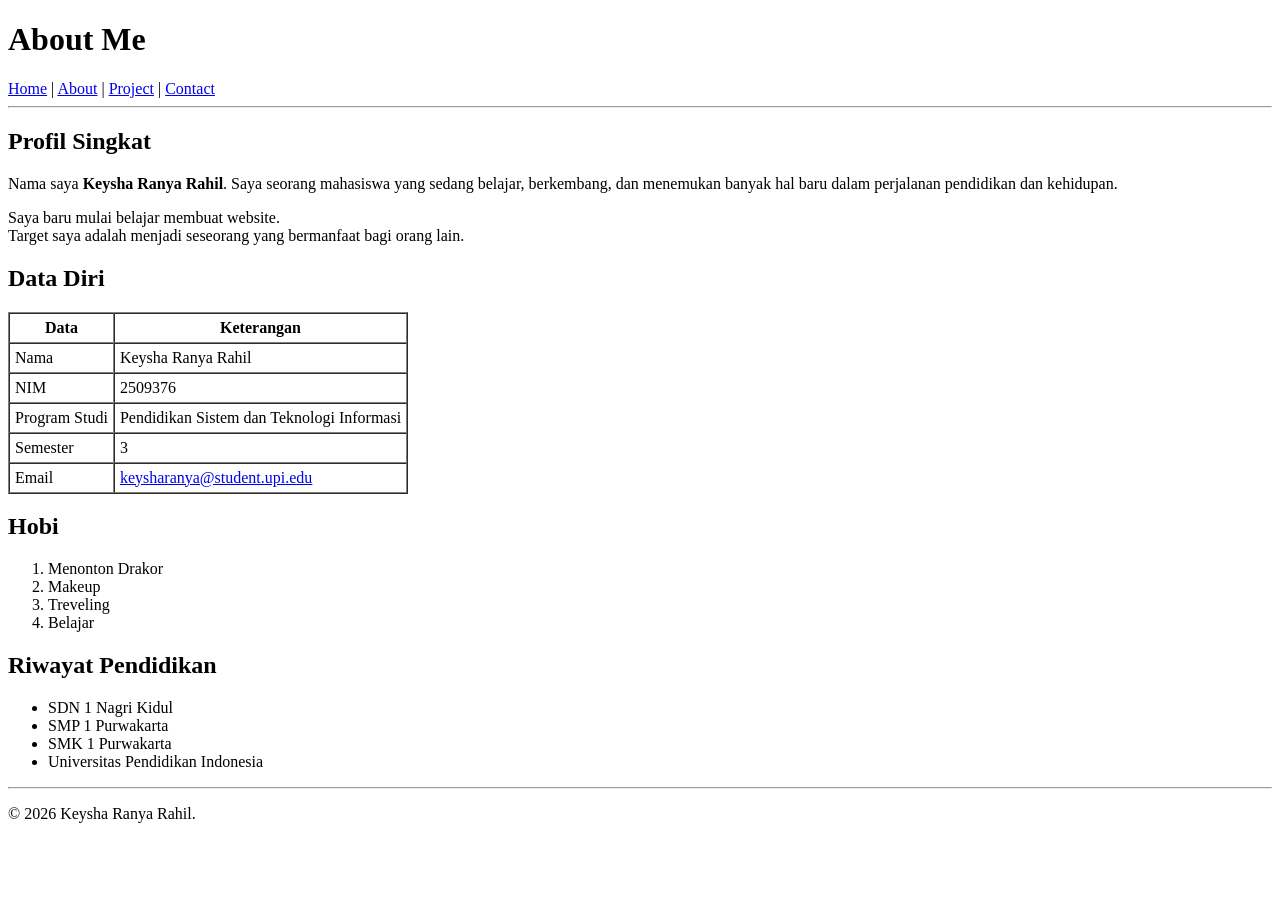
==== about.html @ 4e7103d4 "Commit Pertama" ====
<!doctype html>
<html lang="id">
  <head>
    <meta charset="UTF-8" />
    <h1>About Me</h1>
  </head>
  <body>
    <nav>
      <a href="index.html"
        >Home</a
      >
      |
      <a
        href="about.html"
        >About</a
      >
      |
      <a href="p.html"
        >Project</a
      >
      |
       <a href="contact.html"
        >Contact</a
      >
    </nav>
    <hr />
    <h2 id="Profil Singkat">Profil Singkat</h2>
    <p>Nama saya <strong>Keysha Ranya Rahil</strong>. Saya seorang mahasiswa yang sedang belajar, berkembang, dan menemukan banyak hal baru dalam perjalanan pendidikan dan kehidupan.</p>
    <p>
        <p>Saya baru mulai belajar membuat website.<br />Target saya adalah menjadi seseorang yang bermanfaat bagi orang lain.</p>
    </p>
    <h2>Data Diri</h2>
    <table border="1" cellspacing="0" cellpadding="5"></tableborder>
         <tr>
            <th> Data</th> 
            <th> Keterangan</th>
         </tr>
         <tr>
            <td> Nama</td>
            <td> Keysha Ranya Rahil</td>
         </tr>
         <tr>
            <td> NIM</td>
            <td> 2509376</td>
         </tr>
         <tr>
            <td> Program Studi</td>
            <td> Pendidikan Sistem dan Teknologi Informasi</td>
         </tr>
         <tr>
            <td> Semester</td>
            <td> 3</td>
         </tr>
         <tr>
            <td> Email</td>
            <td> <a href="keysharahil@student.upi.edu">keysharanya@student.upi.edu</a></td>
         </tr>
      </table>
      <h2>Hobi</h2>
    <ol>
      <li>Menonton Drakor</li>
      <li>Makeup</li>
      <li>Treveling</li>
      <li>Belajar</li>
    </ol>
    <h2>Riwayat Pendidikan</h2>
    <ul>
        <li>SDN 1 Nagri Kidul</li>
        <li>SMP 1 Purwakarta</li>
        <li>SMK 1 Purwakarta</li>
        <li>Universitas Pendidikan Indonesia</li>
    </ul>
    <hr />
    <p>©️ 2026 Keysha Ranya Rahil.</p>
  </body>
</html>
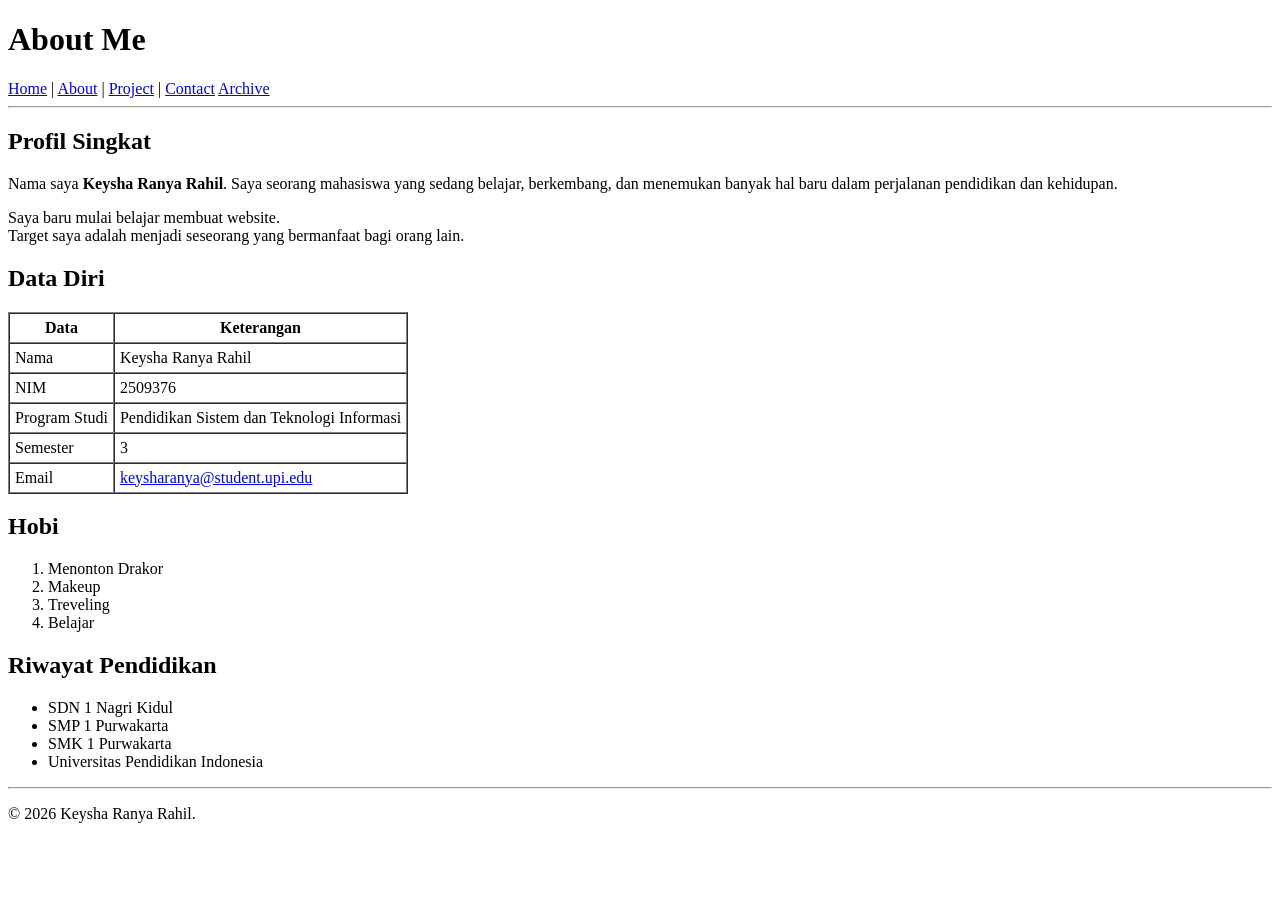
==== commit a8c0796d: "commit pertama kali" ====
--- a/about.html
+++ b/about.html
@@ -21,6 +21,9 @@
       |
        <a href="contact.html"
         >Contact</a
+      >
+      <a href="archive.html"
+        >Archive</a
       >
     </nav>
     <hr />
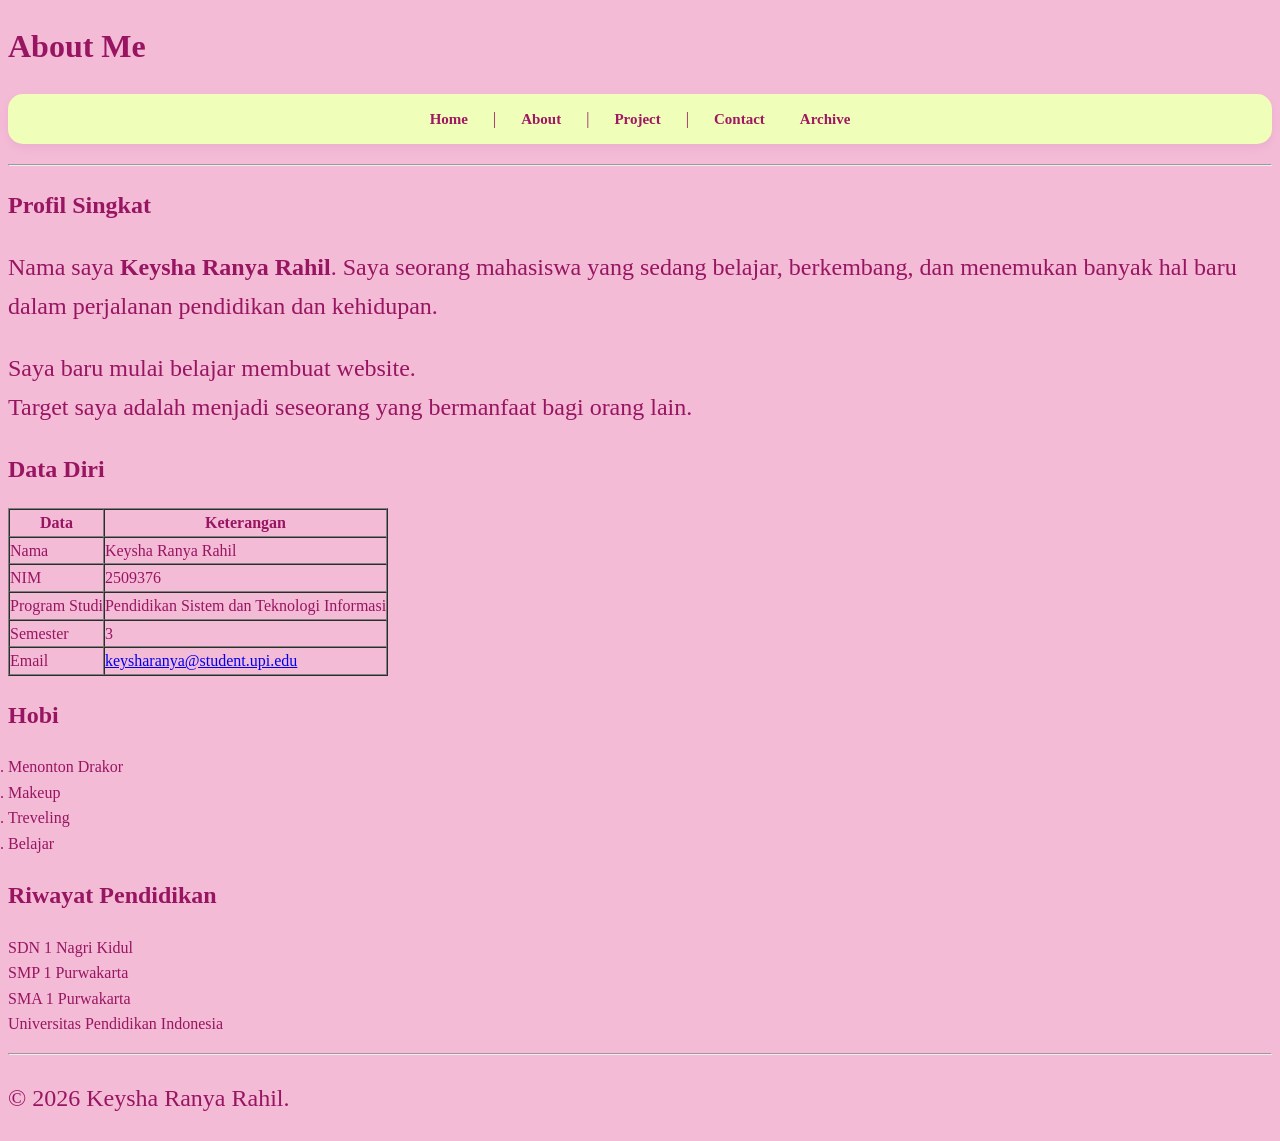
==== commit 4766f0c1: "update tampilan website dengan CSS" ====
--- a/about.html
+++ b/about.html
@@ -2,20 +2,21 @@
 <html lang="id">
   <head>
     <meta charset="UTF-8" />
+    <link rel="stylesheet" href="style about.css">
+  </head>
+
+  <body>
     <h1>About Me</h1>
-  </head>
-  <body>
     <nav>
       <a href="index.html"
         >Home</a
       >
       |
-      <a
-        href="about.html"
+      <a href="about.html"
         >About</a
       >
       |
-      <a href="p.html"
+      <a href="project.html"
         >Project</a
       >
       |
@@ -32,6 +33,7 @@
     <p>
         <p>Saya baru mulai belajar membuat website.<br />Target saya adalah menjadi seseorang yang bermanfaat bagi orang lain.</p>
     </p>
+      <div class="isi-about">
     <h2>Data Diri</h2>
     <table border="1" cellspacing="0" cellpadding="5"></tableborder>
          <tr>
@@ -70,7 +72,7 @@
     <ul>
         <li>SDN 1 Nagri Kidul</li>
         <li>SMP 1 Purwakarta</li>
-        <li>SMK 1 Purwakarta</li>
+        <li>SMA 1 Purwakarta</li>
         <li>Universitas Pendidikan Indonesia</li>
     </ul>
     <hr />
--- a/style about.css
+++ b/style about.css
@@ -0,0 +1,180 @@
+*{
+    margin: 1;
+    padding: 0;
+}
+
+#judul{
+    font-size: 45px;
+}
+
+p{
+    font-family: garamond;
+    font-size: x-large;
+}
+
+body{
+    background-color: rgb(244, 187, 215);
+    color: rgb(152, 21, 97);
+    line-height: 1.6;
+    font-family: georgia;
+    
+}
+
+#judul {
+  text-align: center;
+  margin-top: 20px;
+  margin-bottom: 5px;
+}
+
+nav a:hover{
+    background: #fff7cf;
+
+    transform:
+        translateY(-4px)
+        scale(1.08);
+
+    box-shadow: 0 5px 10px rgba(230, 98, 177, 0.12);
+}
+
+@keyframes fadeInUp {
+    from {
+        opacity: 0;
+        transform: translateY(20px); 
+    }
+    to {
+        opacity: 1;
+        transform: translateY(0);
+    }
+}
+
+@keyframes floatJudul {
+    0% {
+        transform: translateY(0px);
+    }
+    50% {
+        transform: translateY(-8px); 
+    }
+    100% {
+        transform: translateY(0px);
+    }
+}
+
+@keyframes pulseGlow {
+    0% {
+        transform: scale(1);
+    }
+    50% {
+        transform: scale(1.03); 
+    }
+    100% {
+        transform: scale(1);
+    }
+}
+
+@keyframes softPulse {
+    0%, 100% {
+        transform: scale(1);
+    }
+    50% {
+        transform: scale(1.04);
+    }
+}
+
+#judul {
+    text-align: center;
+    color: rgb(152, 21, 97);
+    animation: softPulse 2.5s ease-in-out infinite;
+}
+
+nav {
+    display: inline-flex;
+    gap: 8px;
+    background: #efffba;
+    padding: 8px 14px;
+    border-radius: 15px;
+    box-shadow: 0 4px 10px rgba(140, 40, 90, 0.08);
+    align-items: center;
+    justify-content: center;
+}
+
+nav a{
+    position: relative; 
+    color: #a01862;
+    text-decoration: none;
+    font-size: 15px;
+    font-weight: 600;
+    padding: 5px 10px;
+    border-radius: 9px;
+    transition: transform 0.25s ease, box-shadow 0.25s ease, background 0.25s ease;
+}
+
+nav a:after {
+    content: '';
+    position: absolute;
+    width: 0;
+    height: 2px;               
+    bottom: 2px;              
+    left: 50%;
+    transform: translateX(-50%);
+    background-color: #8b1853; 
+    transition: width 0.3s ease;
+}
+
+
+nav a:hover::after {
+    width: 90%;               
+}
+
+
+nav a.active::after {
+    width: 90%;
+}
+
+nav{
+  display: flex;
+  justify-content: center;
+  gap: 15px;
+  margin-bottom: 20px;
+}
+
+h2{
+  animation: softPulse 2s ease-in-out infinite;
+}
+
+
+@media (max-width: 800px) {
+    .hobby-list {
+        grid-template-columns: 1fr;
+    }
+}
+
+@keyframes borderGlow {
+  0%, 100% {
+    border-color: #f8bbd0;
+    box-shadow: 0 0 8px rgba(248, 187, 208, 0.5);
+  }
+  50% {
+    border-color: #800040;
+    box-shadow: 0 0 15px rgba(128, 109, 0, 0.4);
+  }
+}
+
+@media (max-width: 480px) {
+    .site-title {
+        font-size: 1.5rem;
+    }
+    
+    .navbar {
+        width: 100%;
+        border-radius: 12px;
+    }
+
+    .profile-frame {
+        width: 130px;
+        height: 130px;
+    }
+
+    .bio-text {
+        font-size: 0.9rem;
+    }
+}
